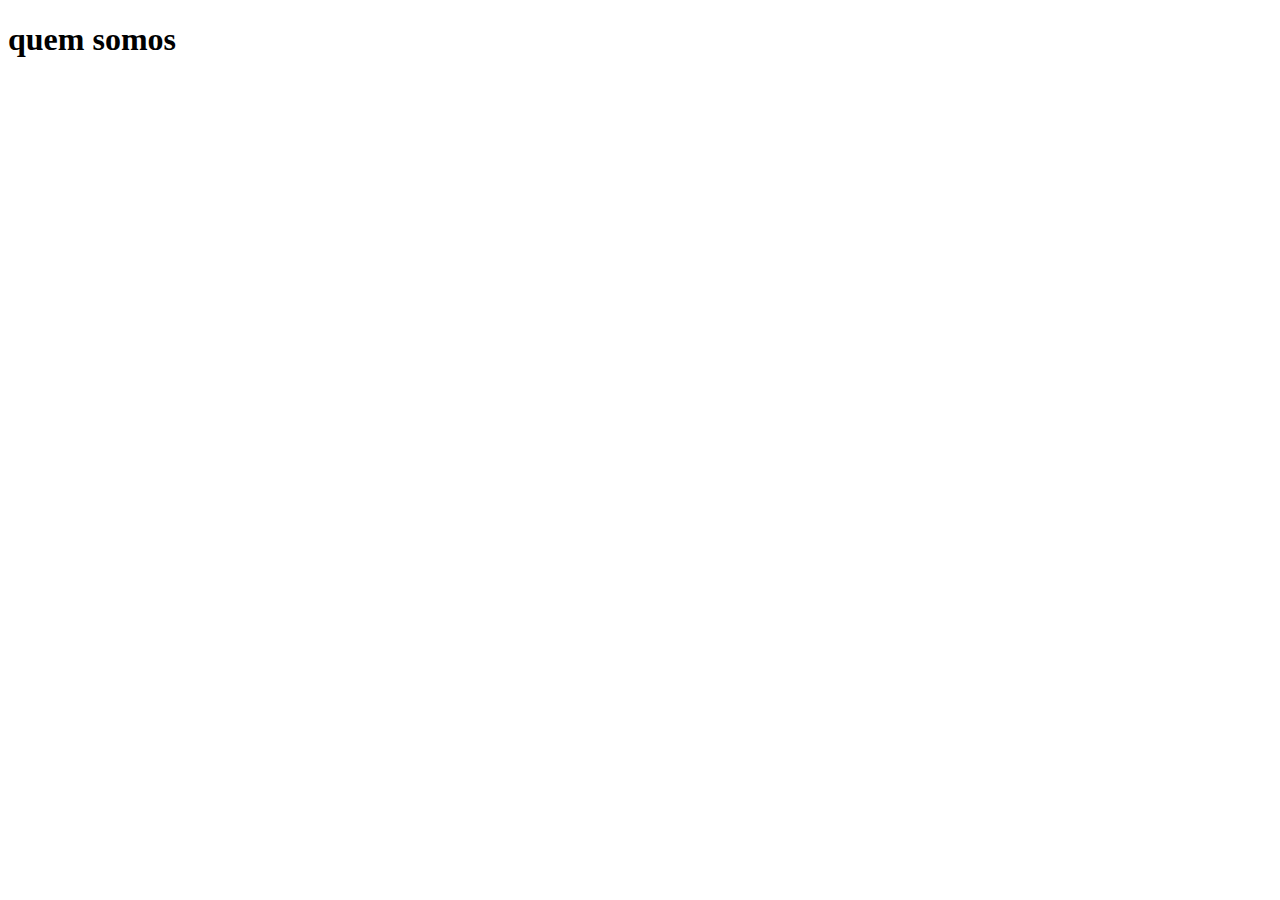
==== sobre.html @ ec3911bf "Add files via upload" ====
<!DOCTYPE html>
<html lang="en">
<head>
    <meta charset="UTF-8">
    <meta name="viewport" content="width=device-width, initial-scale=1.0">
    <title>Document</title>
</head>
<body>
    <main>
        <h1>quem somos </h1>
        
    </main>
</body>
</html>
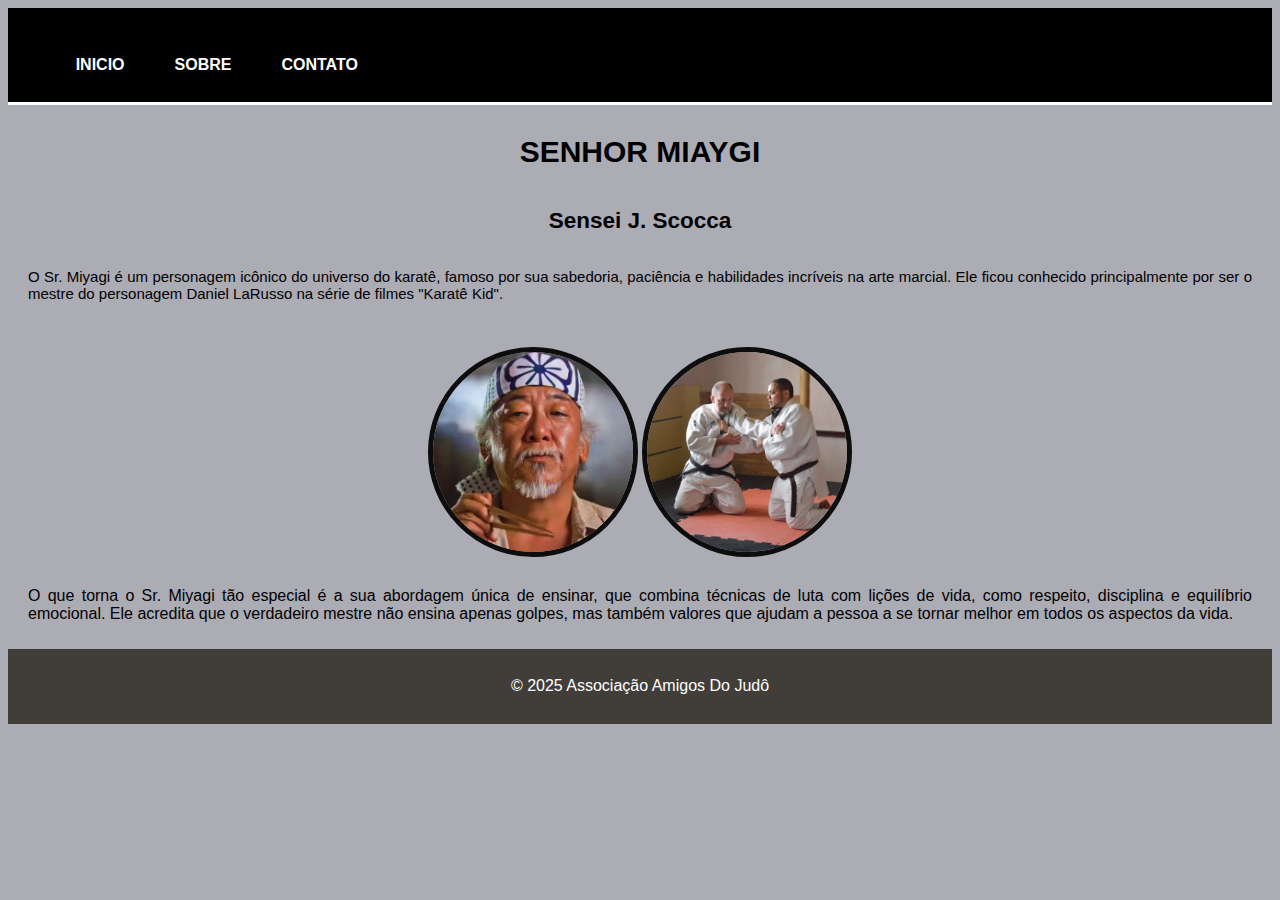
==== commit c5dee12d: "Add files via upload" ====
--- a/sobre.html
+++ b/sobre.html
@@ -4,11 +4,56 @@
     <meta charset="UTF-8">
     <meta name="viewport" content="width=device-width, initial-scale=1.0">
     <title>Document</title>
+    <link rel="stylesheet" href="sobre.css">
 </head>
 <body>
-    <main>
-        <h1>quem somos </h1>
+
+    <header>
+        <nav class="navbar">
+          <div class="menu-toggle" onclick="toggleMenu()">☰</div>
+            <ul class="nav-links" id="navLinks">
+              <li><a href="index.html">INICIO</a></li>
+              <li><a href="sobre.html">SOBRE</a></li>
+              <li><a href="#">CONTATO</a></li>
+            </ul>
+          </nav>
+          
+        <div class="linha"></div> <!-- Linha separadora -->   
+    </header>
+   
+        <section class="titulo">
+            <h1>SENHOR MIAYGI</h1>
+            <h2>Sensei J. Scocca</h2>
+            <p>O Sr. Miyagi é um personagem icônico do universo do karatê, famoso por sua sabedoria, paciência e habilidades incríveis na arte marcial. Ele ficou conhecido principalmente por ser o mestre do personagem Daniel LaRusso na série de filmes "Karatê Kid".</p>
+        </section>
+
+        <section class="sensei">
+            <img src="./img.1/miaghy.webp"alt="">
+            <img src="./img.1/boas vindas.jpg" alt="">
+        </section>
+            
+        <section class="paragrafo2">
+            <p>O que torna o Sr. Miyagi tão especial é a sua abordagem única de ensinar, que combina técnicas de luta com lições de vida, como respeito, disciplina e equilíbrio emocional. Ele acredita que o verdadeiro mestre não ensina apenas golpes, mas também valores que ajudam a pessoa a se tornar melhor em todos os aspectos da vida.</p>
+        </section>
         
-    </main>
+        <footer>
+            <p>&copy; 2025 Associação Amigos Do Judô</p>
+        </footer>
+
+
+  
+   
+    
+
+
+
+
+
+
+
+
+
+
+
 </body>
 </html>--- a/sobre.css
+++ b/sobre.css
@@ -0,0 +1,85 @@
+body{
+    background-color: rgb(172, 172, 181);
+    text-align: center;
+    font-family: 'Lucida Sans', 'Lucida Sans Regular', 'Lucida Grande', 'Lucida Sans Unicode', Geneva, Verdana, sans-serif;
+
+}
+
+nav{
+    background-color: black;
+    padding: 1%;
+}
+
+nav a {
+    color: white;
+    text-decoration: none;
+    margin: 0 15px;
+    font-weight: bold;
+}
+
+nav a:hover {
+    text-decoration: underline;
+}
+
+.nav-links {
+    list-style: none;
+    display: flex;
+    gap: 20px;
+  }
+  
+  .nav-links li a {
+    color: white;
+    text-decoration: none;
+    font-weight: bold;
+  }
+  
+
+.linha{
+    
+        width: 100%;
+        height: 3px;
+        background-color: #fff;
+}
+
+.titulo{
+    font-size: 15px;
+}
+ 
+
+.sensei img{
+    width: 200px;
+    height: 200px;
+    border-radius: 50%;
+    margin-top: 20px;
+    object-fit: cover;
+    border: 5px solid   rgb(13, 13, 13);
+}
+
+video{
+    width: 200px;
+    height: 200px;
+}
+
+.paragrafo2{
+    display: flex;
+    flex-direction: column;
+    align-items: center;
+    justify-content: center; /* opcional: centraliza verticalmente se tiver altura */
+    padding: 10px 20px;
+    text-align: justify;
+}
+
+.titulo{
+    display: flex;
+    flex-direction: column;
+    align-items: center;
+    justify-content: center; /* opcional: centraliza verticalmente se tiver altura */
+    padding: 10px 20px;
+    text-align: justify;
+}
+
+footer{
+    background-color: rgb(65, 61, 57);
+    color: #fff;
+    padding: 1%;
+}